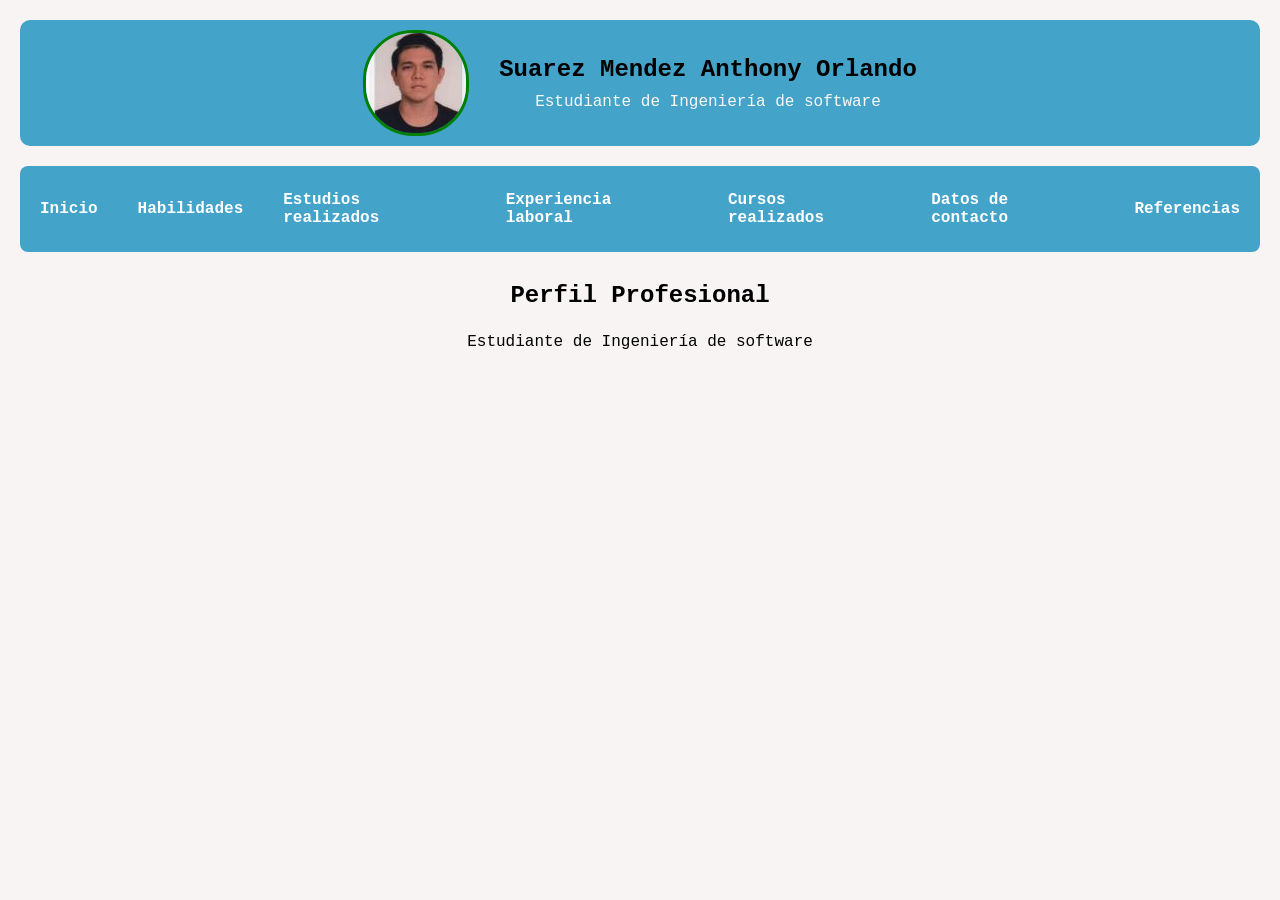
==== index.html @ 606521de "first commit" ====
<!DOCTYPE html>
<html lang="es">

<head>
    <meta charset="UTF-8">
    <meta name="viewport" content="width=device-width, initial-scale=1.0">
    <title>Inicio</title>
    <link rel="stylesheet" href="css/estilos.css">
</head>

<body>

    <header class="encabezado">
        <img src="foto.png" width="200" height="200" alt="Foto de perfil" class="perfil">
        <div class="datos-personales">
            <h1>Suarez Mendez Anthony Orlando</h1>
            <p>Estudiante de Ingeniería de software</p>
        </div>
    </header>

    <nav>
        <ul>
            <li><a href="index.html">Inicio</a></li>
            <li><a href="Habilidades.html">Habilidades</a></li>
            <li><a href="Estudios.html">Estudios realizados</a></li>
            <li><a href="Experiencia.html">Experiencia laboral</a></li>
            <li><a href="Cursos.html">Cursos realizados</a></li>
            <li><a href="Contacto.html">Datos de contacto</a></li>
            <li><a href="Referencias.html">Referencias</a></li>
        </ul>
    </nav>

    <h2>Perfil Profesional</h2>
    <p style="text-align: center;">Estudiante de Ingeniería de software</p>

</body>

</html>
---- css/estilos.css ----
body {
    font-family: 'Courier New', Courier, monospace;
    background-color: rgb(248, 244, 244);
    color: black;
    margin: 0px;
    padding: 20px;
}

.encabezado {
    display: flex;
    align-items: center;
    justify-content: center;
    gap: 30px;
    background-color: rgb(67, 163, 201);
    border-radius: 10px;
    padding: 10px;
}

.perfil {
    width: 100px;
    height: 100px;
    border-radius: 50px;
    object-fit: cover;
    border: 3px solid green;
    flex-shrink: 0;
}

.datos-personales {
    text-align: center;
}

.datos-personales h1 {
    font-size: 24px;
    margin: 0;
    color: black;
}

.datos-personales p {
    font-size: 16px;
    margin: 10px 0 0 0;
    color: rgb(250, 248, 248);
}

nav {
    background-color: rgb(67, 163, 201);
    padding: 10px;
    border-radius: 8px;
    margin-top: 20px;
}

nav ul {
    display: flex;
    justify-content: center;
    align-items: center;
    gap: 20px;
    list-style: none;
    margin: 0;
    padding: 5px 0;
}

nav li {
    display: inline-block;
}

nav a {
    display: block;
    text-decoration: none;
    color: white;
    font-weight: bold;
    padding: 10px 10px;
    border-radius: 5px;
    transition: background-color 0.3s ease;
}

nav li:hover {
    background-color: rgb(51, 134, 172);
}

h2 {
    color: black;
    margin-top: 30px;
    text-align: center;
    margin-bottom: 24px;
    font-size: 24px;
}

table {
    width: 80%;
    margin: 25px auto;
    border-collapse: collapse;
    background-color: white;
    box-shadow: 0 4px 12px black;
}

th {
    background-color: rgb(67, 163, 201);
    color: white;
    padding: 15px;
    text-align: left;
    font-size: 15px;
    border: 1px solid rgb(51, 134, 172);
}

td {
    padding: 15px;
    border: 1px solid rgb(215, 215, 215);
    font-size: 14px;
}

tr:nth-child(even) {
    background-color: #f2f2f2;
}

tr:hover td {
    background-color: #f5f5f5;
}

form {
    background-color: white;
    width: 450px;
    max-width: 90%;
    margin: 30px auto;
    padding: 10px 25px;
    border: 1px solid rgb(41, 41, 177);
    border-radius: 10px;
    box-shadow: 0 4px 12px black;
    box-sizing: border-box;
}

form label {
    display: block;
    color: black;
    font-weight: bold;
    font-size: 14px;
    margin-top: 10px;
}

input,
select {
    width: 95%;
    padding: 10px;
    border: 1px solid rgb(14, 12, 12);
    border-radius: 5px;
    margin-top: 5px;
    box-sizing: border-box;
}

textarea {
    width: 95%;
    padding: 10px;
    border: 1px solid rgb(14, 12, 12);
    border-radius: 5px;
    font-size: 14px;
    margin-top: 5px;
    box-sizing: border-box;
}

button {
    display: block;
    width: 100%;
    background-color: rgb(32, 141, 197);
    color: white;
    padding: 12px;
    border: none;
    border-radius: 10px;
    font-weight: bold;
    font-size: 16px;
    cursor: pointer;
    margin-top: 10px;
    transition: background-color 0.3s ease;
}

button:hover {
    background-color: rgb(186, 209, 219);
}
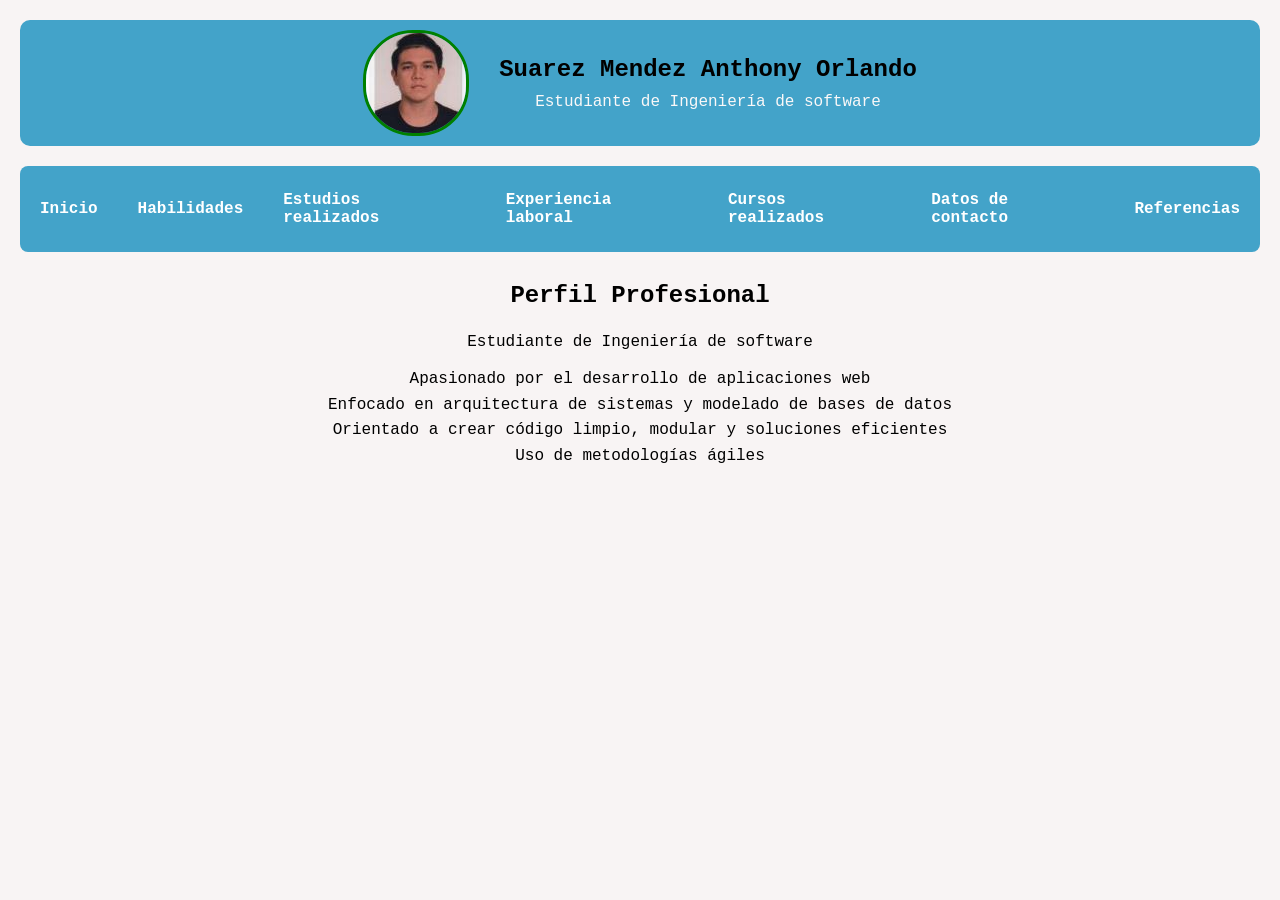
==== commit a45c6c38: "Add professional profile description to index.html" ====
--- a/index.html
+++ b/index.html
@@ -32,7 +32,13 @@
 
     <h2>Perfil Profesional</h2>
     <p style="text-align: center;">Estudiante de Ingeniería de software</p>
+     <p style="text-align: center; line-height: 1.6;">
+  Apasionado por el desarrollo de aplicaciones web<br>
+  Enfocado en arquitectura de sistemas y modelado de bases de datos<br>
+  Orientado a crear código limpio, modular y soluciones eficientes<br>
+  Uso de metodologías ágiles
+         </p>
 
 </body>
 
-</html>+</html>
